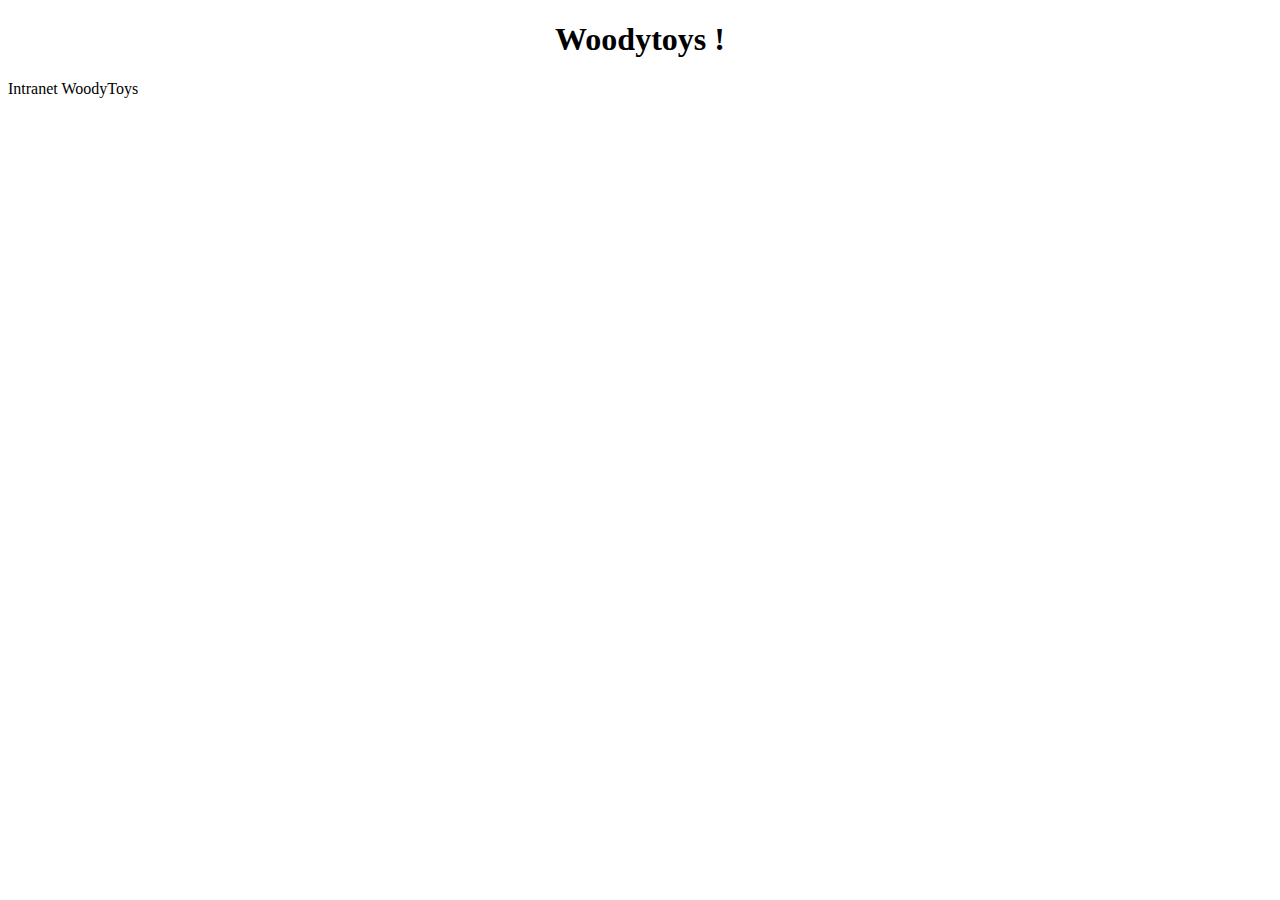
==== VPS-Valentin/Intranet_ERP/intranet/index.html @ fa9e91b7 "Intranet dockerfile / www intranet" ====
<!DOCTYPE html>
<html lang="fr">
<head>
    <meta charset="UTF-8">
    <link rel="stylesheet" href="index.css">
    <title>WoodyToys</title>
</head>
<body>
    <center><h1> Woodytoys ! </h1></center>

    <p> Intranet WoodyToys</p>
</body>
</html>
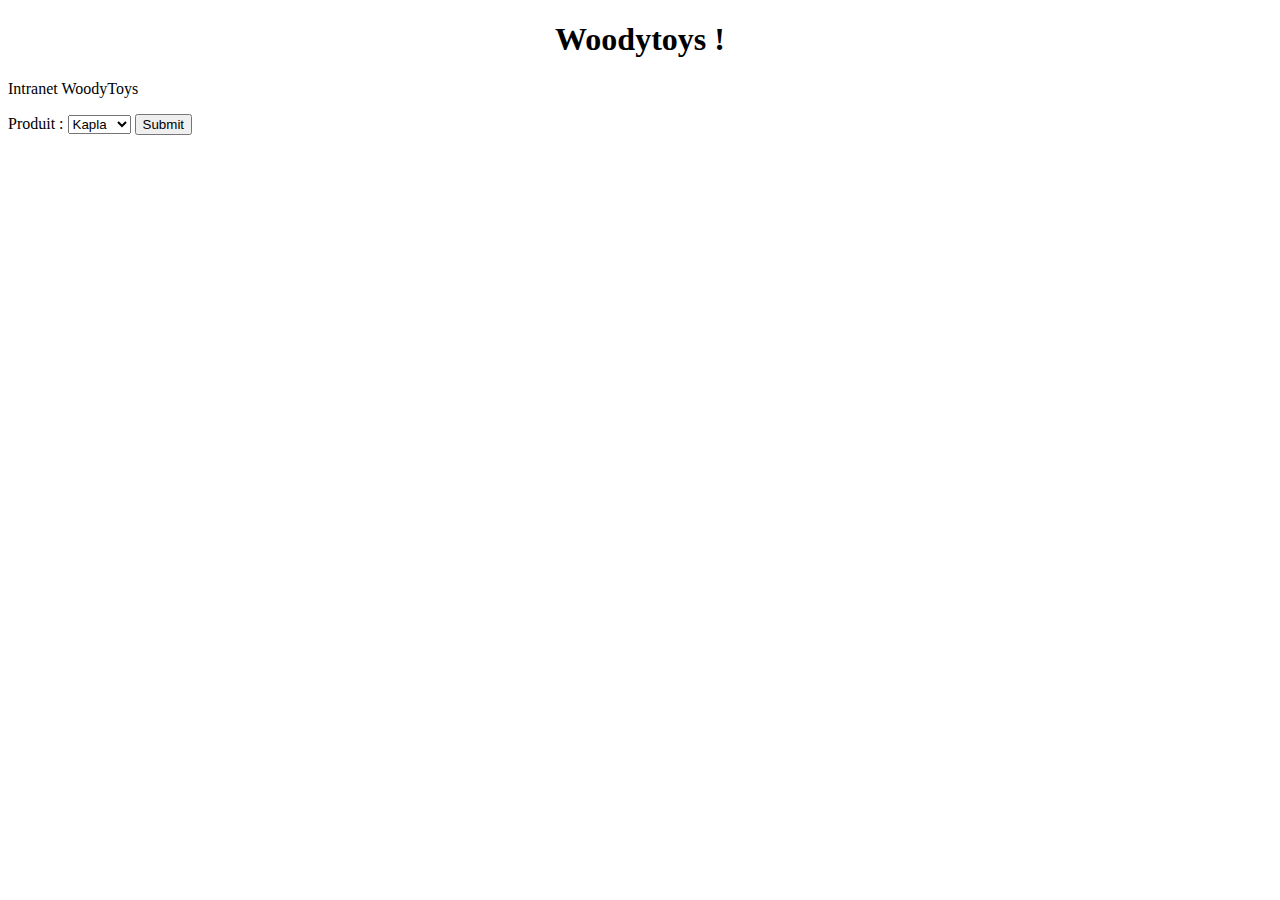
==== commit f36b9ce7: "Modification page / ajout formulaire pour dynamique" ====
--- a/VPS-Valentin/Intranet_ERP/intranet/index.html
+++ b/VPS-Valentin/Intranet_ERP/intranet/index.html
@@ -1,3 +1,5 @@
+<!-- Page html de l'intranet -->
+
 <!DOCTYPE html>
 <html lang="fr">
 <head>
@@ -9,5 +11,16 @@
     <center><h1> Woodytoys ! </h1></center>
 
     <p> Intranet WoodyToys</p>
+    <form>
+        <label for="choix-produits">Produit : </label>
+
+        <select name="produits" id="produit-select">
+            <option value="Kapla">Kapla</option>
+            <option value="Velo">Velo</option>
+            <option value="Avion">Avion</option>
+            <option value="Quilles">Quilles</option>
+        </select>
+        <input type="submit" value="Submit">
+    </form>
 </body>
 </html>